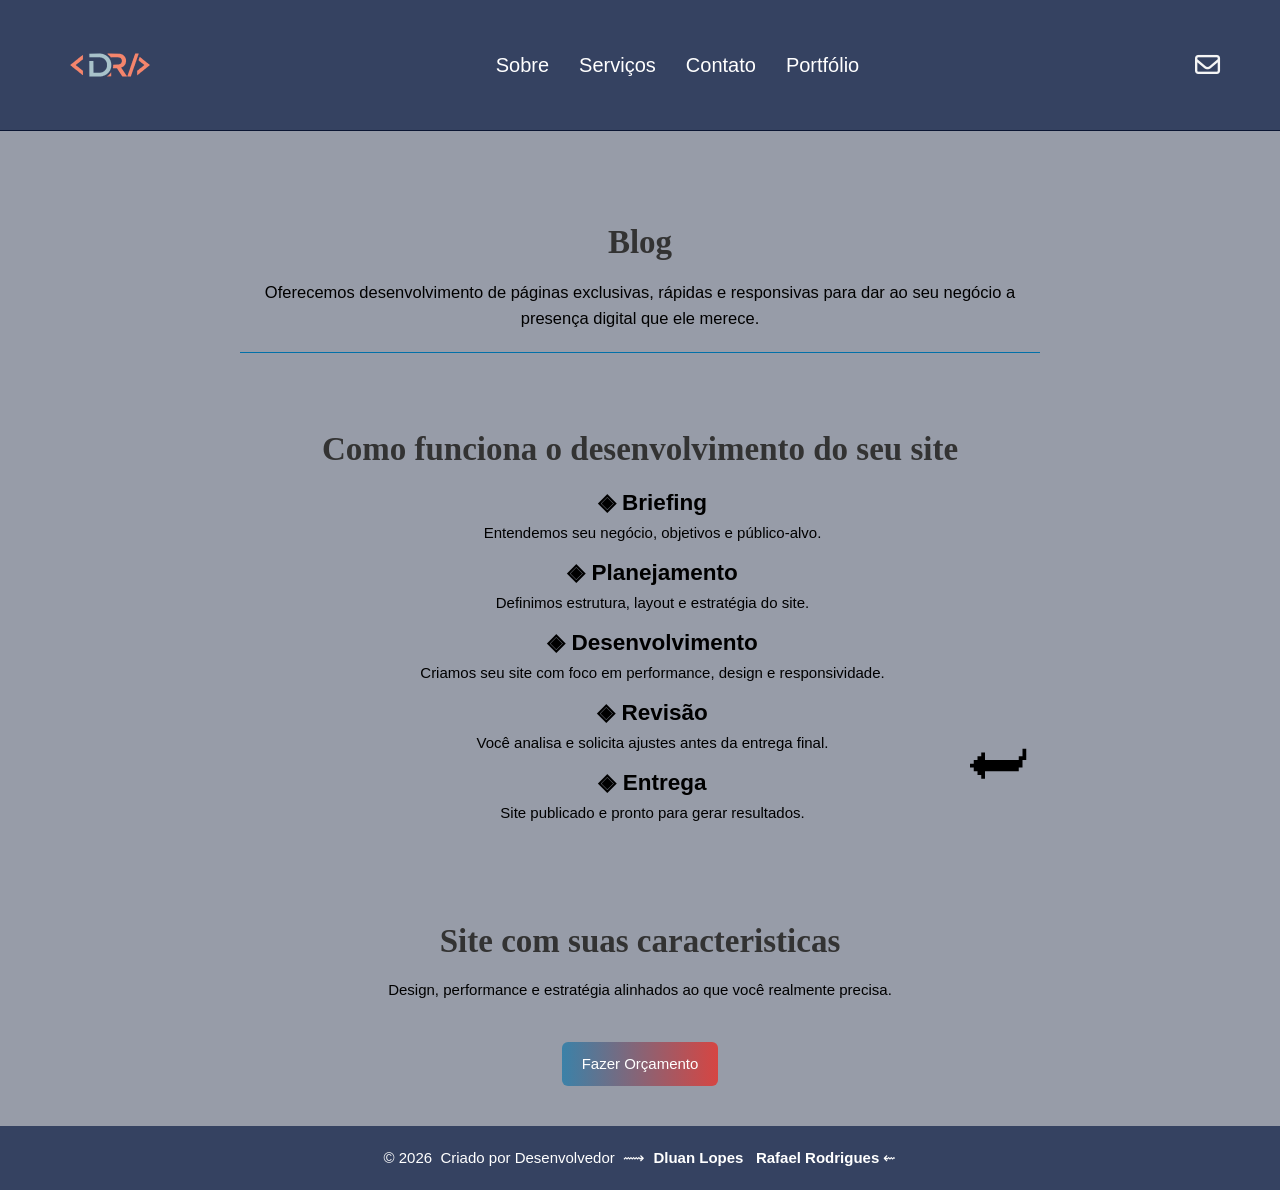
==== blog.html @ 816125ea "-correção css main, criação pagina de serviços." ====
<!DOCTYPE html>
<html lang="en">
<head>
    <meta charset="UTF-8">
    <meta name="viewport" content="width=device-width, initial-scale=1.0">
    <title>landingpage</title>
    <link rel="stylesheet" href="main.css">
    <link rel="stylesheet" href="serv.css">
    <link rel="stylesheet" href="https://cdnjs.cloudflare.com/ajax/libs/font-awesome/6.5.1/css/all.min.css">
</head>
<body>
     <header class="custom-header">
        <nav>
            <div class="nav-container">

                <img id="logo" src="img/logo.svg" alt="Logo">

                <div class="nav-links">
                    <a href="#sobre">Sobre</a>
                    <a href="#servicos">Serviços</a>
                    <a href="#">Contato</a>
                    <a href="#trabalho">Portfólio</a>
                </div>

                <div class="btn-link">
                    <i class="fa-regular fa-envelope"></i>
                    
                </div>

            </div>
        </nav>
    </header>
    <main class="servico-detalhe">
      <h1 class="yu">Blog</h1>

      <p class="introducao">
        Oferecemos desenvolvimento de páginas exclusivas, rápidas e responsivas para dar ao seu negócio a presença
                    digital que ele merece.
      </p>

      <div class="detalhes-container">
        <section>
          <h1 class="yu">Como funciona o desenvolvimento do seu site</h1>
          <ul>
            <li><h2>◈ Briefing</h2>Entendemos seu negócio, objetivos e público-alvo.</li>
            <li><h2>◈ Planejamento</h2> Definimos estrutura, layout e estratégia do site.</li>
            <li><h2>◈ Desenvolvimento</h2>Criamos seu site com foco em performance, design e responsividade.</li>
            <li><h2>◈ Revisão</h2> Você analisa e solicita ajustes antes da entrega final.</li>
            <li><h2>◈ Entrega</h2> Site publicado e pronto para gerar resultados.</li>
          </ul>
        </section>

        <section>
          <h1 class="yu">Site com suas caracteristicas</h1>
          <p>Design, performance e estratégia alinhados ao que você realmente precisa.</p>
        </section>
      </div>

      <a href="https://wa.me/55SEUNUMERO" class="btn-whatsappp" target="_blank">Fazer Orçamento</a>
      <p><a class="alo" href="index.html">⮨</a></p>
    </main>
          
    <footer class="ft">
        <p>© 2026&nbsp; Criado por Desenvolvedor &nbsp;⟿ <a href="https://github.com/Dluan97" target="_blank"
                style="color: auto; text-decoration: none; font-weight: 600;">&nbsp;Dluan Lopes &nbsp;&nbsp;</a><a
                href="https://github.com/RafaelElsuke" target="_blank"
                style="color: auto; text-decoration: none; font-weight: 600;">Rafael Rodrigues</a>&nbsp;⇜</p>
    </footer>
    
</body>
</html>
---- main.css ----
/*reset*/
* {
    margin: 0;
    padding: 0;
    box-sizing: border-box;
}

/*variaveis*/
:root {
    --primary: #f66b4c;
    --secondary: #2563eb;

    --text: BLACK;
    --background: #0b16336c;


    --radius: 10px;

    --space-sm: 8px;
    --space-mb: 16px;
    --space-lg: 32px;
    --space-xl: 64px;
}

/* base*/
body {
    font-family: Arial, Helvetica, sans-serif;
    line-height: 1.6;
    color: var(--text);
    background: var(--background);
}
i{
    font-size: 25px;
}
img {
    max-width: 100%;
    display: block;
}

/*layout*/
.container {
    width: min(1200px, 90%);
    margin: auto;
}

.section {
    padding: var(--space-xl) 0;
}

h4 {
    font-size: 28px;
    margin-bottom: 40px;
    text-align: center;
    margin-top: 60px;
}

/*header*/
.custom-header {
    position: sticky;
    top: 0;
    background: #0e1d44b4;
    border-bottom: 1px solid #0b1633;
    z-index: 100;
}

.nav-container {
    display: flex;
    align-items: center;
    justify-content: space-between;
    max-width: 1200px;
    margin: auto;
    padding: 15px 20px;
}

#logo {
    width: 100px;
}

.nav-links {
    display: flex;
    gap: 30px;
}

.nav-links a {
    text-decoration: none;
    color: white;
    font-size: 20px;
    font-family: sans-serif;
}

nav a:hover {
    transform: scale(1.5);
    color: #f5f5f5;
    text-decoration: underline #f5856c;
    text-underline-offset: 5px;

}

.btn-link {
    display: flex;
    gap: 20px;
}

.btn-link i {
    cursor: pointer;
    color: #f5f5f5;
}

/* SERVIÇOS */

.cards {
    display: grid;
    grid-template-columns: repeat(auto-fit, minmax(250px, 1fr));
    gap: 30px;
    max-width: 1200px;
    margin: auto;

}

.card {

    background: #0b1633;
    padding: 20px;
    border-radius: var(--radius);
    box-shadow: 0 5px 20px rgba(0, 0, 0, 0.08);
    text-align: center;
    color: #eee;

}

.card h3 {
    margin: 15px 0;

}

.img-servico {
    width: 100%;
    height: 200px;
    border-radius: 8px;
    margin-bottom: 15px;
    object-fit: cover;
}

.btn-whatsapp {

    display: inline-block;
    background: var(--primary);
    color: white;
    padding: 10px 20px;
    border-radius: 6px;
    text-decoration: none;
    margin-top: 10px;

}
.btn-whatsapp:hover{
    transform: scale(1.1);
    background-color: #fe3001;
}

/* animação dos cards serviços*/


/* SOBRE */

.sobre {
    max-width: 900px;
    margin: auto;
    text-align: center;

}

.carde {
    display: flex;
    justify-content: center;
    gap: 40px;
    margin-top: 40px;
    flex-wrap: wrap;

}

.cardi {
    height: 420px;
    perspective: 1000px;
    background: transparent;
    border: none;
    width: 320px;

}

/* animação dos cards sobre*/
.card-inner {
    position: relative;
    width: 100%;
    height: 100%;
    transition: transform 0.8s cubic-bezier(0.4, 0, 0.2, 1);
    transform-style: preserve-3d;
}


.cardi:hover .card-inner {
    transform: rotateY(180deg);
}

.card-front,
.card-back {
    position: absolute;
    width: 100%;
    height: 100%;
    backface-visibility: hidden;
    display: flex;
    flex-direction: column;
    align-items: center;
    justify-content: center;
    border-radius: 20px;
    padding: 20px;
    box-shadow: 0 10px 30px rgba(0, 0, 0, 0.1);
}


.card-front {
    background-image: url('img/code.png');
    border: 1px solid #0b1633;
    background-color: #0b1633;
    color: white;
}


.card-back {
    background: #0b1633;
    color: white;
    transform: rotateY(180deg);
    text-align: center;
}

/* img sobre*/
.img-sobre {
    width: 160px;
    height: 160px;
    border-radius: 50%;
    border: 1px solid #0b1633;
    margin-top: 15px;
    object-fit: cover;
}

/* TRABALHOS */

.carousel-container {

    display: flex;
    gap: 20px;
    overflow-x: auto;
    padding: 20px;
    max-width: 90%;
    margin: auto;

}
.carousel-card {
    min-width: 800px;
    border-radius: 10px;
    overflow: hidden;
    box-shadow: 0 5px 20px rgba(0, 0, 0, 0.1);

}
.carousel-card img {
    width: 100%;
}
/* Esconde a barra por padrão */
.carousel-container::-webkit-scrollbar {
  height: 0px;
}

/* Mostra ao passar o mouse */
.carousel-container:hover::-webkit-scrollbar {
  height: 5px;
}

/* Estilo da barra */
.carousel-container::-webkit-scrollbar-thumb {
  background: linear-gradient(to right, #0270a8,#fc1105,#0270a8);
  border-radius: 10px;
}

/* FOOTER */

.ft {
    background: #0e1d44b4;
    text-align: center;
    padding: 20px;
    margin-top: 40px;
    color: white;
}

.ft a {
    color: white;
}


/* RESPONSIVO */

/* --- AJUSTES GERAIS DE SEGURANÇA --- */
* {
    box-sizing: border-box;
    /* Impede que padding quebre a largura */
}

img {
    max-width: 100%;
    /* Imagens nunca vazam da tela */
    height: auto;
}

/* --- TELA DE 1366px --- */
@media screen and (max-width: 1366px) {
    :root {
        font-size: 15px;
        /* Reduz levemente a escala de tudo que usa 'rem' */
    }
    .container,
    section {
        padding-left: 5%;
        padding-right: 5%;
    }
}

/* --- TABLETS E TELAS MÉDIAS (Até 1024px) --- */
@media screen and (max-width: 1024px) {

    .hero,
    .about-content {
        flex-direction: column;
        /* Foto em cima, texto embaixo */
        text-align: center;
    }

    .cards-container {
        grid-template-columns: repeat(2, 1fr);
        /* Apenas 2 colunas */
    }
}

/* MÉDIAS (768px)*/
@media(max-width:768px) {

    .nav-links {
        display: none;
    }

    .navbar {
        display: flex;
        justify-content: center;
        position: relative;
        
    }
    #logo {
        position: absolute;
        left: 50%;
        transform: translateX(-50%);
        

    }
    .btn-link{
    display: none;
}

   
    section {
        padding: 60px 20px;
    }

    .carousel-card {
        min-width: 400px;
        border-radius: 10px;

    }

    .carousel-container {
        max-width: 100%;
    }

    h4 {
        margin-top: 10px;
    }
}

/* Estilização do Botão de WhatsApp */
.whatsapp-float {
    position: fixed;
    width: 60px;
    height: 60px;
    bottom: 40px;
    right: 40px;
    background-color: #128c7eaa; /* Verde oficial do WhatsApp */
    color: white;
    border-radius: 50px;
    text-align: center;
    font-size: 30px;
    box-shadow: 2px 2px 3px rgba(0, 0, 0, 0.61);
    z-index: 1000; /* Garante que fique por cima de tudo */
    display: flex;
    align-items: center;
    justify-content: center;
    text-decoration: none;
    transition: transform 0.3s ease, opacity 0.3s ease, background-color 0.3s ease;
    opacity: 0.7;
}

.whatsapp-float:hover {
    transform: scale(1.25); /* Efeito de aumentar ao passar o mouse */
    background-color: #128c7e;
}

/* Tooltip (Texto que aparece ao lado) - Opcional */
.tooltip-wpp {
    position: absolute;
    right: 70px;
    background-color: #333;
    color: #fff;
    padding: 5px 10px;
    border-radius: 5px;
    font-size: 14px;
    white-space: nowrap;
    opacity: 0;
    transition: opacity 0.3s;
    pointer-events: none;
}

.whatsapp-float:hover .tooltip-wpp {
    opacity: 1;
}
/* Ajuste para telas menores (celulares) */
@media screen and (max-width: 768px) {
    .whatsapp-float {
        width: 50px;
        height: 50px;
        bottom: 20px;
        right: 20px;
        font-size: 25px;
    }

    .tooltip-wpp {
        display: none; /* Esconde o texto no celular para não poluir a tela */
    }
}
@keyframes wave {
  0%, 100% {
    transform: translateY(0);
  }
  50% {
    transform: translateY(-15px);
  }
}
.card {
  animation: wave 1.5s ease-in-out infinite;
}
.card:nth-child(1) {
  animation-delay: 0s;
}

.card:nth-child(2) {
  animation-delay: 0.2s;
}

.card:nth-child(3) {
  animation-delay: 0.4s;
}

.card:nth-child(4) {
  animation-delay: 0.6s;
}



.link {
  position: relative;
  
  text-decoration: none;
  color: black;
  text-align: center;
  white-space: nowrap;
}


.link::after {
  content: "";
  position: absolute;
  left: 45%;
  bottom: -4px;
  width: 10%;
  height: 2px;

  background: linear-gradient(to right, #0270a8,#fc1105,#0270a8);

  transform: scaleX(0);
  transform-origin: center;
  transition: transform 0.3s ease;
}

.link:hover::after {
  transform: scaleX(1);
}
---- serv.css ----
.servico-detalhe {
    padding-top: 85px;
    max-width: 800px;
    margin: 0 auto;
    text-align: center;
    min-height: 80vh;
}

/* Garante que o H1 não tenha margem extra no topo */
.servico-detalhe h1 {
    margin-top: 0;
    font-family: 'Playfair Display', serif;
    color: #333;
    font-size: 2.2rem;
    margin-bottom: 10px;
}

.servico-detalhe .introducao {
    font-size: 1.1rem;
    color: black;
    margin-bottom: 40px;
    border-bottom:1px solid#0270a8; 
    padding-bottom: 20px;
}

.servico-detalhe section {
    padding: 30px 0;
}

.servico-detalhe ul {
    list-style: none;
    padding-left: 0;
    text-align: center;
    width: fit-content;
    margin: 0 auto 30px auto;
}

.servico-detalhe ul li {
    margin-bottom: 10px;
    position: relative;
    padding-left: 25px;
    text-align: center;
}

.servico-detalhe ul li::before {
    content: "";
    position: absolute;
    left: 0;
    font-size: 0.8em;
}

.servico-detalhe .btn-whatsapp {
    margin: 30px auto;
    display: block;
    width: fit-content;
}

/* Remove qualquer padding-top grande do body nas páginas de serviço */
body {
    padding-top: 0 !important;
}
.btn-whatsappp {

    display: inline-block;
    background: linear-gradient(to left, #fc11059f,#0271a89d);
    color: white;
    padding: 10px 20px;
    border-radius: 6px;
    text-decoration: none;
    margin-top: 10px;

}
.btn-whatsappp:hover{
    transform: scale(1.1);
    background: linear-gradient(to left, #fc1105,#0271a8);
}
.alo{
   position: fixed;
    width: 60px;
    height: 60px;
    bottom: 100px;
    right: 250px; 
    color: black;
    text-align: center;
    font-size: 60px;
    z-index: 1000; /* Garante que fique por cima de tudo */
    display: flex;
    align-items: center;
    justify-content: center;
    text-decoration: none;
   
}
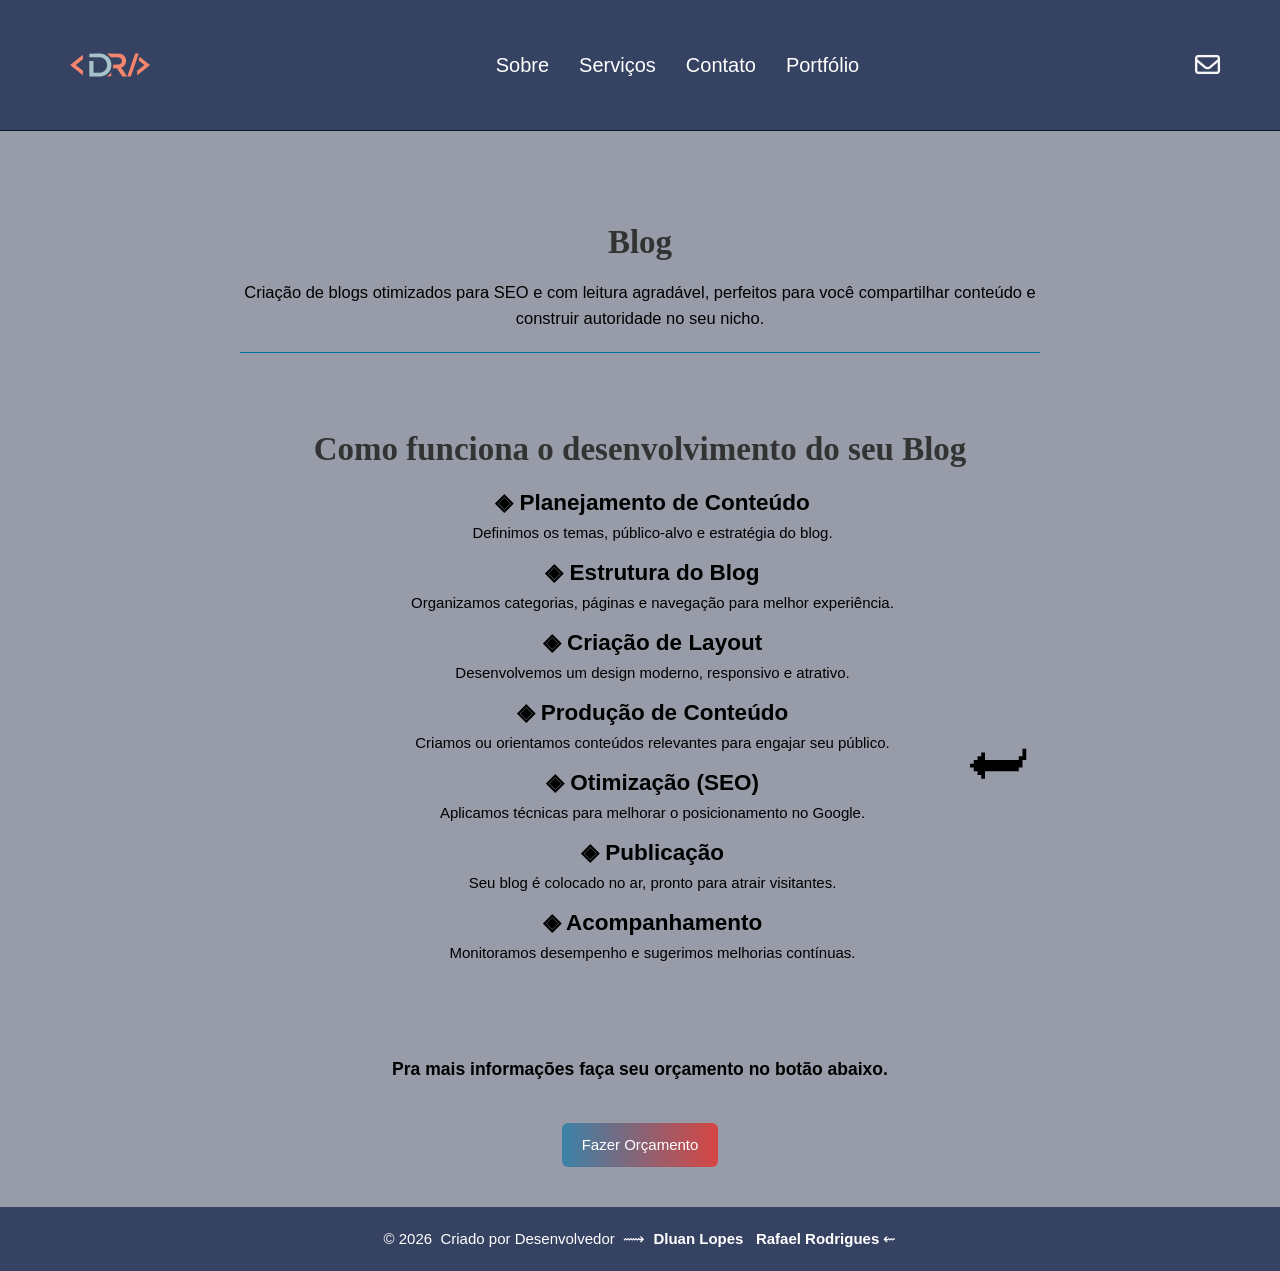
==== commit ac84abdc: "Atualização das paginas de serviços e responsividade." ====
--- a/blog.html
+++ b/blog.html
@@ -1,71 +1,90 @@
 <!DOCTYPE html>
 <html lang="en">
+
 <head>
-    <meta charset="UTF-8">
-    <meta name="viewport" content="width=device-width, initial-scale=1.0">
-    <title>landingpage</title>
-    <link rel="stylesheet" href="main.css">
-    <link rel="stylesheet" href="serv.css">
-    <link rel="stylesheet" href="https://cdnjs.cloudflare.com/ajax/libs/font-awesome/6.5.1/css/all.min.css">
+  <meta charset="UTF-8">
+  <meta name="viewport" content="width=device-width, initial-scale=1.0">
+  <title>landingpage</title>
+  <link rel="stylesheet" href="main.css">
+  <link rel="stylesheet" href="serv.css">
+  <link rel="stylesheet" href="https://cdnjs.cloudflare.com/ajax/libs/font-awesome/6.5.1/css/all.min.css">
 </head>
+
 <body>
-     <header class="custom-header">
-        <nav>
-            <div class="nav-container">
+  <header class="custom-header">
+    <nav>
+      <div class="nav-container">
+        <a href="index.html"> <img id="logo" src="img/logo.svg" alt="Logo"></a>
+        
+        
+        <div class="nav-links">
+          <a href="index.html#sobre">Sobre</a>
+          <a href="index.html#serviços">Serviços</a>
+          <a href="index.html#">Contato</a>
+          <a href="index.html#trabalho">Portfólio</a>
+        </div>
 
-                <img id="logo" src="img/logo.svg" alt="Logo">
+        <div class="btn-link">
+          <i class="fa-regular fa-envelope"></i>
 
-                <div class="nav-links">
-                    <a href="#sobre">Sobre</a>
-                    <a href="#servicos">Serviços</a>
-                    <a href="#">Contato</a>
-                    <a href="#trabalho">Portfólio</a>
-                </div>
+        </div>
 
-                <div class="btn-link">
-                    <i class="fa-regular fa-envelope"></i>
-                    
-                </div>
+      </div>
+    </nav>
+  </header>
+  <main class="servico-detalhe">
+    <h1 class="yu">Blog</h1>
 
-            </div>
-        </nav>
-    </header>
-    <main class="servico-detalhe">
-      <h1 class="yu">Blog</h1>
+    <p class="introducao">
+      Criação de blogs otimizados para SEO e com leitura agradável, perfeitos para você compartilhar conteúdo e
+      construir autoridade no seu nicho.
+    </p>
 
-      <p class="introducao">
-        Oferecemos desenvolvimento de páginas exclusivas, rápidas e responsivas para dar ao seu negócio a presença
-                    digital que ele merece.
-      </p>
+    <div class="detalhes-container">
+      <section>
+        <h1 class="yu">Como funciona o desenvolvimento do seu Blog</h1>
+        <ul>
+          <li>
+            <h2>◈ Planejamento de Conteúdo</h2>Definimos os temas, público-alvo e estratégia do blog.
+          </li>
+          <li>
+            <h2>◈ Estrutura do Blog</h2> Organizamos categorias, páginas e navegação para melhor experiência.
+          </li>
+          <li>
+            <h2>◈ Criação de Layout</h2>Desenvolvemos um design moderno, responsivo e atrativo.
+          </li>
+          <li>
+            <h2>◈ Produção de Conteúdo</h2>Criamos ou orientamos conteúdos relevantes para engajar seu público.
+          </li>
+          <li>
+            <h2>◈ Otimização (SEO)</h2>Aplicamos técnicas para melhorar o posicionamento no Google.
+          </li>
+          <li>
+            <h2>◈ Publicação</h2>Seu blog é colocado no ar, pronto para atrair visitantes.
+          </li>
+          <li>
+            <h2>◈ Acompanhamento</h2>Monitoramos desempenho e sugerimos melhorias contínuas.
+          </li>
+        </ul>
+      </section>
 
-      <div class="detalhes-container">
-        <section>
-          <h1 class="yu">Como funciona o desenvolvimento do seu site</h1>
-          <ul>
-            <li><h2>◈ Briefing</h2>Entendemos seu negócio, objetivos e público-alvo.</li>
-            <li><h2>◈ Planejamento</h2> Definimos estrutura, layout e estratégia do site.</li>
-            <li><h2>◈ Desenvolvimento</h2>Criamos seu site com foco em performance, design e responsividade.</li>
-            <li><h2>◈ Revisão</h2> Você analisa e solicita ajustes antes da entrega final.</li>
-            <li><h2>◈ Entrega</h2> Site publicado e pronto para gerar resultados.</li>
-          </ul>
-        </section>
+      <section>
+        <h3 class="cta-text">
+  Pra mais informações faça seu orçamento no botão abaixo.
+</h3>
+      </section>
+    </div>
 
-        <section>
-          <h1 class="yu">Site com suas caracteristicas</h1>
-          <p>Design, performance e estratégia alinhados ao que você realmente precisa.</p>
-        </section>
-      </div>
+    <a href="https://wa.me/55SEUNUMERO" class="btn-whatsappp" target="_blank">Fazer Orçamento</a>
+    <p><a class="alo" href="index.html">⮨</a></p>
+  </main>
 
-      <a href="https://wa.me/55SEUNUMERO" class="btn-whatsappp" target="_blank">Fazer Orçamento</a>
-      <p><a class="alo" href="index.html">⮨</a></p>
-    </main>
-          
-    <footer class="ft">
-        <p>© 2026&nbsp; Criado por Desenvolvedor &nbsp;⟿ <a href="https://github.com/Dluan97" target="_blank"
-                style="color: auto; text-decoration: none; font-weight: 600;">&nbsp;Dluan Lopes &nbsp;&nbsp;</a><a
-                href="https://github.com/RafaelElsuke" target="_blank"
-                style="color: auto; text-decoration: none; font-weight: 600;">Rafael Rodrigues</a>&nbsp;⇜</p>
-    </footer>
-    
+  <footer class="ft">
+    <p>© 2026&nbsp; Criado por Desenvolvedor &nbsp;⟿ <a href="https://github.com/Dluan97" target="_blank"
+        style="color: auto; text-decoration: none; font-weight: 600;">&nbsp;Dluan Lopes &nbsp;&nbsp;</a><a
+        href="https://github.com/RafaelElsuke" target="_blank"
+        style="color: auto; text-decoration: none; font-weight: 600;">Rafael Rodrigues</a>&nbsp;⇜</p>
+  </footer>
+
 </body>
-</html>+</html>
--- a/serv.css
+++ b/serv.css
@@ -87,6 +87,57 @@
     display: flex;
     align-items: center;
     justify-content: center;
-    text-decoration: none;
-   
+    text-decoration: none; 
+}
+
+
+.cube-text {
+  display: inline-block;
+  font-size: 22px;
+  color: black;
+  perspective: 800px;
+  animation: rotateText 4s infinite ease-in-out;
+}
+
+@keyframes rotateText {
+  0% {
+    transform: rotateY(0deg);
+    opacity: 1;
+  }
+  50% {
+    transform: rotateY(90deg);
+    opacity: 0.3;
+  }
+  100% {
+    transform: rotateY(0deg);
+    opacity: 1;
+  }
+}
+
+
+@media(max-width:768px) {
+    .alo{
+   position: absolute;
+    width: 60px;
+    height: 60px;
+    top: 97rem;
+    right: 15px; 
+    color: black;
+    text-align: right;
+    font-size: 60px;
+    display: flex;
+    align-items: start;
+    justify-content: start;
+    text-decoration: none;       
+}
+
+.servico-detalhe {
+    width: 320px;
+}
+li,h2{
+    margin-right:20px;
+}
+
+
+
 }
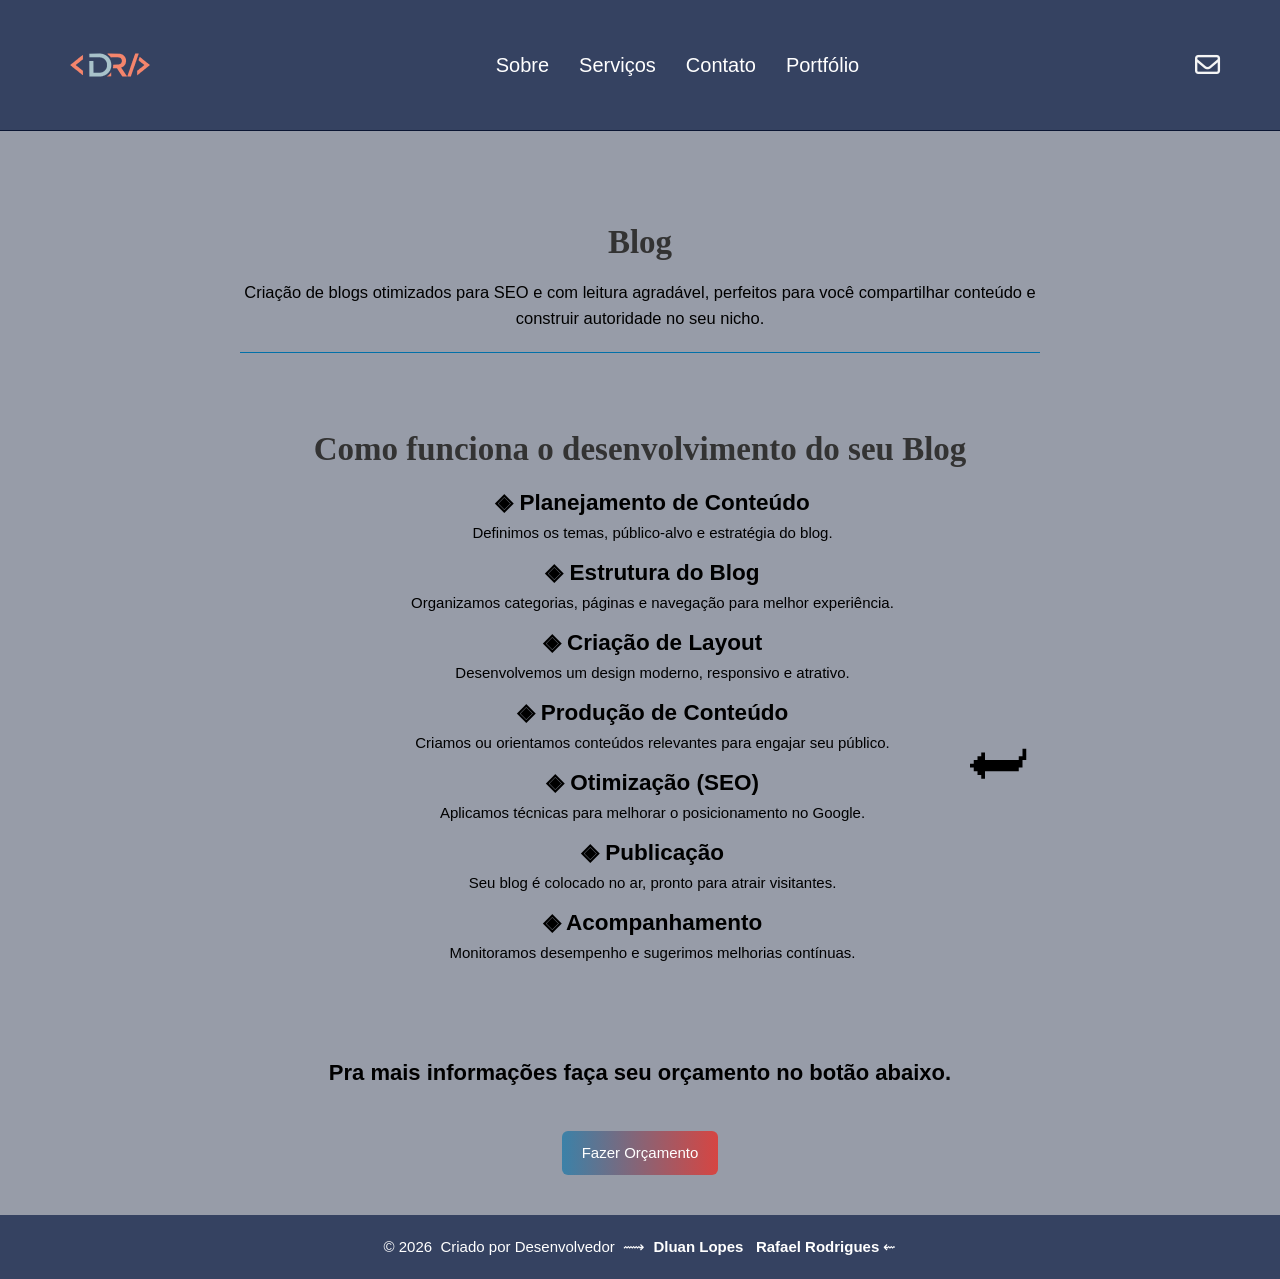
==== commit 71bb4524: "Atualização das paginas de serviços e responsividade." ====
--- a/blog.html
+++ b/blog.html
@@ -69,9 +69,10 @@
       </section>
 
       <section>
-        <h3 class="cta-text">
+        <h3 class="cube-text">
   Pra mais informações faça seu orçamento no botão abaixo.
 </h3>
+
       </section>
     </div>
 
